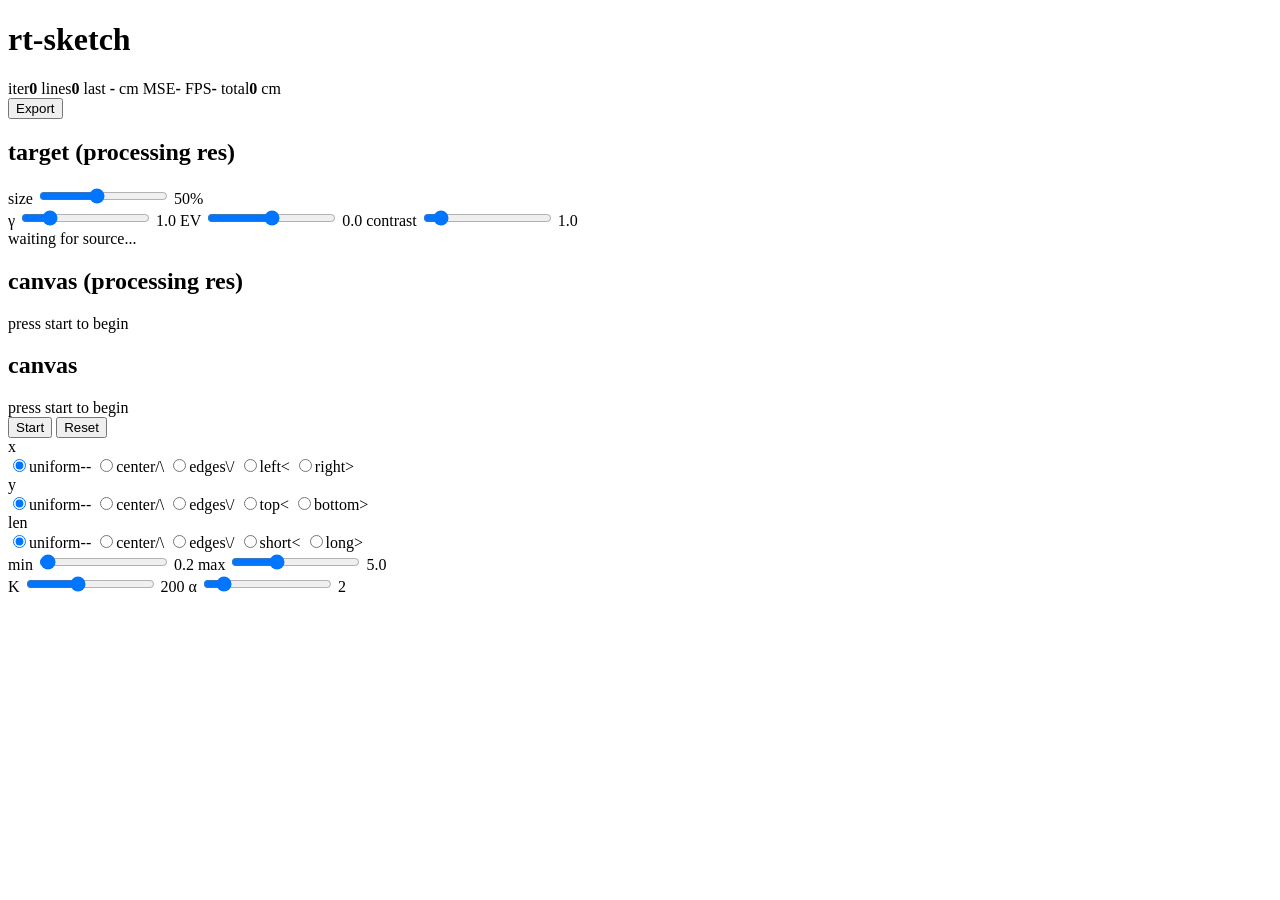
==== crates/rt-sketch/src/web/static/index.html @ 10dae840 "refactor into separate pkgs" ====
<!DOCTYPE html>
<html lang="en">
<head>
    <meta charset="UTF-8">
    <meta name="viewport" content="width=device-width, initial-scale=1.0">
    <title>rt-sketch</title>
    <link rel="stylesheet" href="/style.css">
</head>
<body>
    <header>
        <h1>rt-sketch</h1>
        <div id="stats">
            <span class="stat"><label>iter</label><strong id="stat-iteration">0</strong></span>
            <span class="stat"><label>lines</label><strong id="stat-lines">0</strong></span>
            <span class="stat"><label>last</label><span class="stat-val"><span class="stat-bar"><span class="stat-bar-fill" id="stat-last-bar"></span></span> <strong id="stat-last-len">-</strong> cm</span></span>
            <span class="stat"><label>MSE</label><strong id="stat-score">-</strong></span>
            <span class="stat"><label>FPS</label><strong id="stat-fps">-</strong></span>
            <span class="stat"><label>total</label><span class="stat-val"><strong id="stat-total">0</strong> cm</span></span>
        </div>
        <button id="btn-export">Export</button>
    </header>
    <main>
        <div class="panel">
            <div class="panel-header">
                <h2>target (processing res)</h2>
                <label class="size-label">size <input type="range" id="slider-target-size" min="10" max="100" step="5" value="50"> <span id="val-target-size">50</span>%</label>
            </div>
            <div class="target-controls">
                <label>γ <input type="range" id="slider-gamma" min="0.1" max="5.0" step="0.1" value="1.0"> <span id="val-gamma">1.0</span></label>
                <label>EV <input type="range" id="slider-exposure" min="-2.0" max="2.0" step="0.1" value="0.0"> <span id="val-exposure">0.0</span></label>
                <label>contrast <input type="range" id="slider-contrast" min="0.1" max="10.0" step="0.1" value="1.0"> <span id="val-contrast">1.0</span></label>
            </div>
            <div class="target-img-wrapper">
                <div class="placeholder" id="target-placeholder">waiting for source...</div>
                <img id="target-img" alt="target frame" style="display:none">
            </div>
        </div>
        <div class="panel-row">
            <div class="panel">
                <h2>canvas (processing res)</h2>
                <div class="placeholder" id="canvas-placeholder">press start to begin</div>
                <img id="canvas-img" alt="canvas at processing resolution" style="display:none">
            </div>
            <div class="panel preview-panel">
                <h2>canvas</h2>
                <div class="placeholder" id="preview-placeholder">press start to begin</div>
                <img id="preview-img" alt="canvas at full scale" style="display:none">
            </div>
        </div>
    </main>
    <footer>
        <div class="footer-buttons">
            <button id="btn-toggle">Start</button>
            <button id="btn-reset">Reset</button>
        </div>
        <div class="footer-row">
            <div class="radio-pair">
                <span class="radio-label">x</span>
                <div class="radio-group" id="radio-x-sampler">
                    <label class="active"><input type="radio" name="x-sampler" value="uniform" checked><span class="w">uniform</span><span class="s">--</span></label>
                    <label><input type="radio" name="x-sampler" value="center"><span class="w">center</span><span class="s">/\</span></label>
                    <label><input type="radio" name="x-sampler" value="edges"><span class="w">edges</span><span class="s">\/</span></label>
                    <label><input type="radio" name="x-sampler" value="low"><span class="w">left</span><span class="s">&lt;</span></label>
                    <label><input type="radio" name="x-sampler" value="high"><span class="w">right</span><span class="s">&gt;</span></label>
                </div>
            </div>
            <div class="radio-pair">
                <span class="radio-label">y</span>
                <div class="radio-group" id="radio-y-sampler">
                    <label class="active"><input type="radio" name="y-sampler" value="uniform" checked><span class="w">uniform</span><span class="s">--</span></label>
                    <label><input type="radio" name="y-sampler" value="center"><span class="w">center</span><span class="s">/\</span></label>
                    <label><input type="radio" name="y-sampler" value="edges"><span class="w">edges</span><span class="s">\/</span></label>
                    <label><input type="radio" name="y-sampler" value="low"><span class="w">top</span><span class="s">&lt;</span></label>
                    <label><input type="radio" name="y-sampler" value="high"><span class="w">bottom</span><span class="s">&gt;</span></label>
                </div>
            </div>
        </div>
        <div class="footer-row">
            <div class="radio-pair">
                <span class="radio-label">len</span>
                <div class="radio-group" id="radio-length-sampler">
                    <label class="active"><input type="radio" name="length-sampler" value="uniform" checked><span class="w">uniform</span><span class="s">--</span></label>
                    <label><input type="radio" name="length-sampler" value="center"><span class="w">center</span><span class="s">/\</span></label>
                    <label><input type="radio" name="length-sampler" value="edges"><span class="w">edges</span><span class="s">\/</span></label>
                    <label><input type="radio" name="length-sampler" value="low"><span class="w">short</span><span class="s">&lt;</span></label>
                    <label><input type="radio" name="length-sampler" value="high"><span class="w">long</span><span class="s">&gt;</span></label>
                </div>
            </div>
            <div class="slider-half">
                <label class="slider-label">min <input type="range" id="slider-min-len" min="0.1" max="15" step="0.1" value="0.2"> <span id="val-min-len">0.2</span></label>
                <label class="slider-label">max <input type="range" id="slider-max-len" min="0.1" max="15" step="0.1" value="5.0"> <span id="val-max-len">5.0</span></label>
            </div>
        </div>
        <div class="footer-row">
            <label class="slider-label">K <input type="range" id="slider-k" min="5" max="500" step="5" value="200"> <span id="val-k">200</span></label>
            <label class="slider-label">α <input type="range" id="slider-alpha" min="1.0" max="10.0" step="1" value="2.0"> <span id="val-alpha">2</span></label>
        </div>
    </footer>
    <script src="/app.js"></script>
</body>
</html>
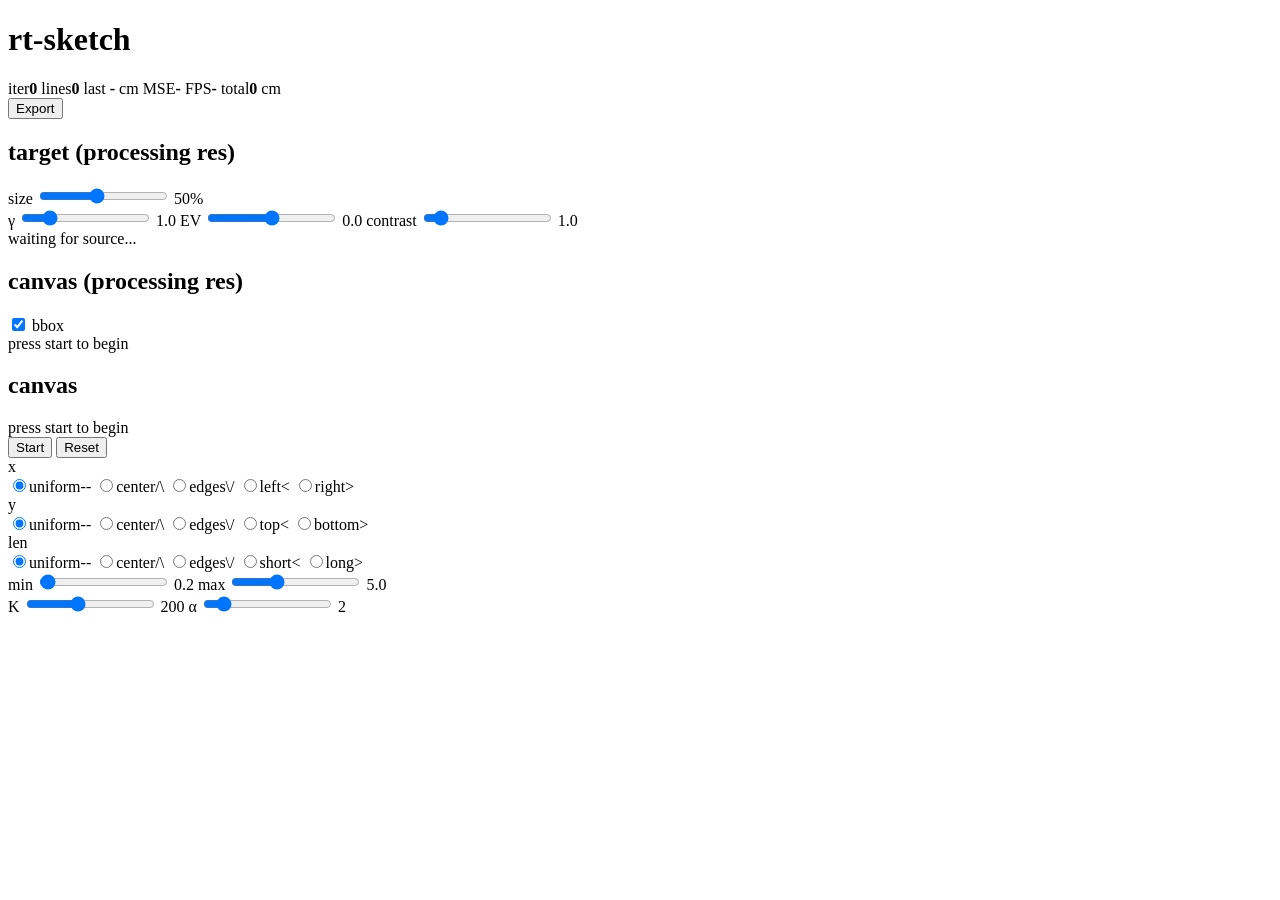
==== commit 5da00f26: "stamp generation, dashboard updates, bounding boxes" ====
--- a/crates/rt-sketch/src/web/static/index.html
+++ b/crates/rt-sketch/src/web/static/index.html
@@ -37,9 +37,15 @@
         </div>
         <div class="panel-row">
             <div class="panel">
-                <h2>canvas (processing res)</h2>
-                <div class="placeholder" id="canvas-placeholder">press start to begin</div>
-                <img id="canvas-img" alt="canvas at processing resolution" style="display:none">
+                <div class="panel-header">
+                    <h2>canvas (processing res)</h2>
+                    <label class="bbox-toggle"><input type="checkbox" id="chk-bbox" checked> bbox</label>
+                </div>
+                <div class="canvas-img-wrapper">
+                    <div class="placeholder" id="canvas-placeholder">press start to begin</div>
+                    <img id="canvas-img" alt="canvas at processing resolution" style="display:none">
+                    <div id="bbox-overlay"></div>
+                </div>
             </div>
             <div class="panel preview-panel">
                 <h2>canvas</h2>
